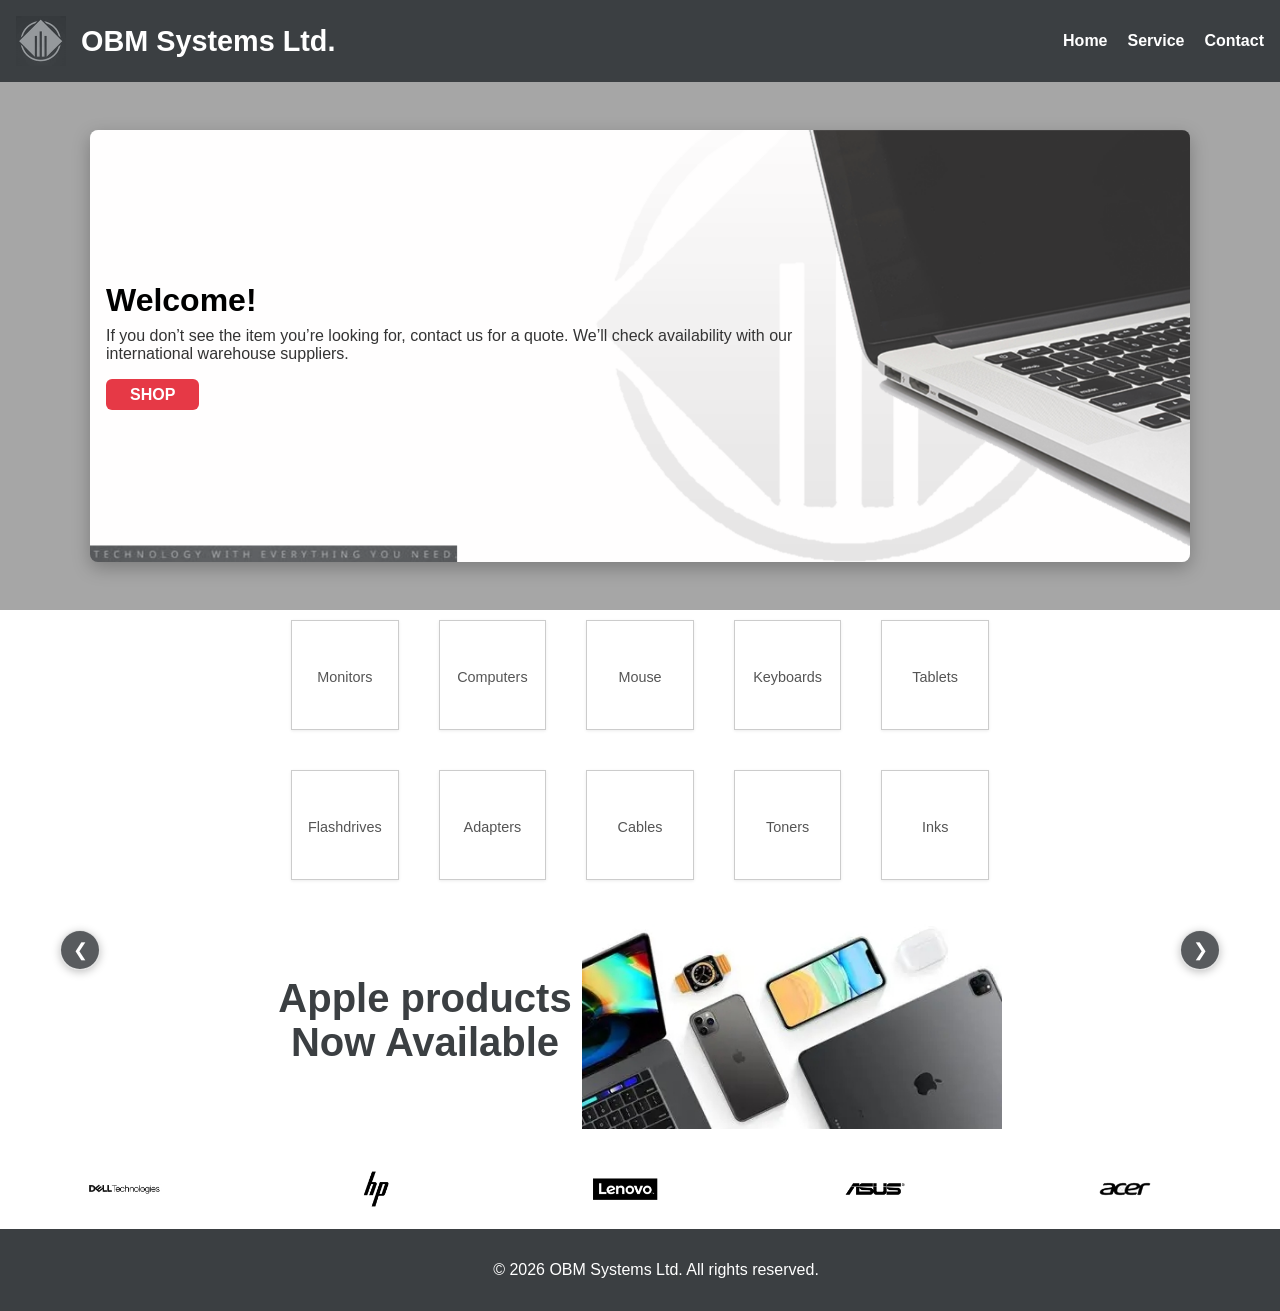
==== index.html @ 7d7e02b4 "Rename index.html correctly" ====
<!DOCTYPE html>
<html lang="en">
<head>
  <meta charset="UTF-8">
  <meta name="viewport" content="width=device-width, initial-scale=1.0">
  <title>Minimalist E-Commerce</title>
  <link rel="stylesheet" href="style.css">


</head>
<body>
  
  
  <!-- Header -->
 <header class="header">
  <div class="logo-container">
    <img src="logo.png" alt="OBM Systems Ltd. Logo" class="logo-img">

    <div class="logo-text">
      <h1 class="logo">OBM Systems Ltd.</h1>
      
    </div>
  </div>

 <nav class="nav-menu">
  <a href="index.html">Home</a>
  <a href="Service.html">Service</a>
  <a href="contact.html">Contact</a>
  
</nav>

</header>

<div class="main-content">
<!-- Hero Image Section -->
<section class="hero">
  <div class="hero-content">
    <div class="welcome-panel">
      <div class="welcome-text">
        <h1>Welcome!</h1>
        <p>If you don’t see the item you’re looking for, contact us for a quote. 
           We’ll check availability with our international warehouse suppliers.</p>
        <a href="#shop" class="hero-btn">SHOP</a>
      </div>
      <div class="welcome-banner" role="img" aria-label="Welcome banner"></div>
    </div>
  </div>
</section>

<!-- Navigation -->
  <div class="slider-nav">
    <button id="prevBtn">&#10094;</button>
    <span id="pageIndicator">1 / 2</span>
    <button id="nextBtn">&#10095;</button>
  </div>
</div>


<!-- Product Slider -->
<div class="slider-container" id="shop">
  <div class="slider" id="productSlider">
    <!-- Products will be injected here by script.js -->
  </div>
</div>

<div class="promo-container">
  <h1>Apple products <br> Now Available</h1>
  <img src="MAC.jpeg" alt="">
</div>





<!-- Brand Slider Section -->
<div class="brand-slider">
  <div class="slide-track">
    <div class="slide"><img src="LOGO LAYOUT.png" alt="Dell"></div>
    <div class="slide"><img src="LOGO LAYOUT 002.png" alt="HP"></div>
    <div class="slide"><img src="LOGO LAYOUT007.png" alt="Lenovo"></div>
    <div class="slide"><img src="LOGO LAYOUT008.png" alt="ASUS"></div>
    <div class="slide"><img src="LOGO LAYOUT006.png" alt="Acer"></div>
    <div class="slide"><img src="LOGO LAYOUT003.png" alt="MSI"></div>
    <div class="slide"><img src="LOGO LAYOUT005.png" alt="Apple"></div>
    <div class="slide"><img src="LOGO LAYOUT 001.png" alt="Logitech"></div>
    <div class="slide"><img src="LOGO LAYOUT004.png" alt="Kingston"></div>
  </div>
</div>

<style>
.brand-slider {
  overflow: hidden;
  background: #fff;
  padding: 20px 0;
}

.slide-track {
  display: flex;
  width: calc(250px * 18); /* number of slides * width */
  animation: scroll 40s linear infinite;
}

.slide {
  width: 250px;
  flex-shrink: 0;
  display: flex;
  align-items: center;
  justify-content: center;
}

.slide img {
  max-width: 100px;
  max-height: 40px;
  object-fit: contain;
}

@keyframes scroll {
  0% { transform: translateX(0); }
  100% { transform: translateX(calc(-250px * 9)); }
}
</style>
</div>

  <!-- Footer -->
  <footer class="footer">
    <p>&copy; 2026 OBM Systems Ltd. All rights reserved.</p>
  </footer>

 <script src="script.js"></script>

</body>
</html>
---- style.css ----
/* Global Reset */

body {
  margin: 0;
  font-family: Arial, sans-serif;
  background-color: #ffffff; /* White background */
  color: #3b3f42; /* Charcoal text */
  min-height: 100vh;
  display: flex;
  flex-direction: column;
}

.main-content {
  flex: 1;
}

/* Header */
.header {
  background-color: #3b3f42; /* Charcoal header */
  color: #ffffff;
  padding: 1rem;
  display: flex;
  align-items: center;
}

/* Logo Container */
.logo-container {
  display: flex;
  align-items: center;
}

.logo-img {
  height: 50px; /* Adjust size as needed */
  margin-right: 15px;
}

.logo-text {
  display: flex;
  flex-direction: column;
}

.logo {
  font-size: 1.8rem;
  font-weight: bold;
  margin: 0;
}

.tagline {
  font-size: 0.9rem;
  margin: 0;
  color: #cccccc; /* Subtle gray accent */
}


/* Navigation Menu */
.nav-menu {
  margin-left: auto;
  display: flex;
  gap: 20px;
}

.nav-menu a {
  color: #ffffff;
  text-decoration: none;
  font-weight: bold;
  transition: color 0.2s ease;
}

.nav-menu a:hover {
  color: #cccccc;
}


/* Product Grid */
.product-grid {
  display: grid;
  grid-template-columns: repeat(auto-fill, minmax(220px, 1fr));
  gap: 20px;
  padding: 2rem;
}

/* Product Card */
.product-card {
  position: relative;
  overflow: hidden;
  border: 0.5px solid #cccccc;     /* Fine, light gray border */
  background-color: #ffffff;       /* White card background */
  padding: 1rem;
  text-align: center;
  margin: 10px;                    /* Space between cards */
  box-shadow: 0 1px 3px rgba(0,0,0,0.08); /* Softer shadow */
  transition: transform 0.25s ease, background-color 0.25s ease, box-shadow 0.25s ease;
}

.product-card:hover {
  transform: scale(1.12);
  background-color: #f5f5f5;       /* Slightly stronger hover tint */
  box-shadow: 0 18px 30px rgba(0,0,0,0.18);
  z-index: 2;
}

.product-card:hover img {
  transform: scale(1.08);
}

.product-card img {
  max-width: 100%;
  height: auto;
  border-bottom: 1px solid #3b3f42;
  margin-bottom: 10px;
  transition: transform 0.25s ease;
}

.coming-soon-overlay {
  position: absolute;
  inset: 0;
  display: flex;
  align-items: center;
  justify-content: center;
  background: rgba(0, 0, 0, 0.75);
  color: #ffffff;
  font-weight: 700;
  text-transform: uppercase;
  letter-spacing: 0.05em;
  opacity: 0;
  transition: opacity 0.2s ease;
  pointer-events: none;
  padding: 0 12px;
  text-align: center;
}

.product-card:hover .coming-soon-overlay {
  opacity: 1;
}

.product-card h3 {
  margin: 10px 0 5px;
  font-size: 1.1rem;
  color: #3b3f42;
}

.product-card p {
  font-size: 0.9rem;
  color:  #555;
}
.slider-container {
  position: relative;
  max-width: 1000px;
  margin: auto;
  overflow: hidden;
}

.slider {
  display: grid;
  grid-template-columns: repeat(5, 1fr); /* exactly 5 per row */
  gap: 20px;
  transition: opacity 0.25s ease;
  opacity: 1;
  min-height: 280px;
}

.product-card {
  flex: 0 0 220px; /* fixed width per card */
  margin: 10px;
  border: 0.5px solid #cccccc;
  background: #fff;
  box-shadow: 0 1px 3px rgba(0,0,0,0.08);
  text-align: center;
}

.slider-nav {
  position: absolute;
  top: 50%;
  left: 0;
  right: 0;
  display: flex;
  align-items: center;
  justify-content: space-between;
  padding: 0 60px; /* moved in 24px from edges */
  pointer-events: none; /* allow click-through except on buttons */
}

/*Slider Navigation Buttons */
.slider-nav button {
  width: 40px;
  height: 40px;
  min-width: 40px;
  border-radius: 50%;
  background: rgba(59, 63, 66, 0.85);
  border: 1px solid rgba(255, 255, 255, 0.8);
  color: #fff;
  cursor: pointer;
  display: flex;
  align-items: center;
  justify-content: center;
  font-size: 1.1rem;
  box-shadow: 0 2px 8px rgba(0, 0, 0, 0.25);
  pointer-events: auto;
  margin-bottom: -1000px; 
  
  /* Adjust to vertically center with slider */
}

.slider-nav span {
  position: absolute;
  left: 50%;
  transform: translateX(-50%);
  background: rgba(255, 255, 255, 0.85);
  padding: 0.2rem 0.5rem;
  border-radius: 999px;
  font-weight: bold;
  color: #3b3f42;
  pointer-events: auto;
}




/* Footer */
.footer {
  background-color: #3b3f42; /* Charcoal footer */
  color: #ffffff;
  text-align: center;
  padding: 1rem;
  width: 100%; /* Ensure full width */
  margin: 0; /* Remove any margins to stretch fully */
}

.hero {
  background-image: url('images/hero-laptop.jpg');
  background-size: cover;
  background-position: center;
  min-height: 360px;
  display: flex;
  align-items: center;
  justify-content: center;
  position: relative;
  padding: 2rem;
}

.hero::after {
  content: "";
  position: absolute;
  top: 0; left: 0; right: 0; bottom: 0;
  background: rgba(0,0,0,0.35);
  pointer-events: none;
}

.hero-content {
  position: relative;
  z-index: 2;
  width: 100%;
  max-width: 1100px;
  padding: 1rem;
}

.hero-content h1 {
  font-size: 2.4rem;
  margin: 0 0 8px;
}

/* Contact page layout */
.contact-section {
  padding: 2rem;
}

.contact-container {
  display: flex;
  align-items: flex-start;
  gap: 2rem;
  flex-wrap: wrap;
}

.contact-left,
.contact-right {
  flex: 1 1 320px;
  min-width: 280px;
}

.contact-right {
  display: grid;
  grid-template-columns: repeat(2, minmax(120px, 1fr));
  gap: 1rem;
  justify-items: center;
  width: 100%;
  max-width: 380px;
}

.location-image,
.email-image,
.contact-inline-img,
.image-placeholder {
  width: 100%;
  max-width: 160px;
  height: auto;
  border-radius: 12px;
  object-fit: contain;
  box-shadow: 0 8px 18px rgba(0, 0, 0, 0.12);
}

.contact-inline-img {
  margin-top: 1rem;
  max-width: 240px;
}

.image-placeholder {
  display: flex;
  align-items: center;
  justify-content: center;
  min-height: 160px;
  background-color: #f4f4f4;
  border: 2px dashed #c4c4c4;
  color: #555;
  font-weight: 700;
  text-align: center;
  padding: 1rem;
}

.hero-content p {
  font-size: 1rem;
  margin: 0 0 12px;
  color: #333;
}

.hero-btn {
  display: inline-block;
  padding: 0.7rem 1.4rem;
  background: #e63946;
  color: #fff;
  text-decoration: none;
  border-radius: 6px;
  font-weight: bold;
}

.hero-btn:hover { background: #000000; }



/* Welcome Section with full background banner */
.welcome-panel {
  background-image: url('WELCOME BANNER.png');
  background-size: cover;
  background-position: center;
  background-repeat: no-repeat;
  min-height: 400px;
  min-width: 100px;
  display: flex;
  justify-content: flex-start;   /* centers vertically */
  align-items: center;   /* centers horizontally */
  text-align: left;          /* aligns text left */
  color: #000000;
  padding: 1rem 1rem;
  border-radius: 8px;
  box-shadow: 0 6px 18px rgba(0,0,0,0.25);
  position: relative;
}

/* Optional dark overlay */
.welcome-panel::after {
  content: "";
  position: absolute;
  top: 0; left: 0; right: 0; bottom: 0;
  background: rgba(252, 251, 251, 0.2);
  border-radius: 8px;
}

.welcome-text {
  position: relative;
  z-index: 2;
  max-width: 700px;
}

.welcome-text h1 {
  font-size: 2rem;
  margin-bottom: 0.5rem;
}

.welcome-text p {
  font-size: 1rem;
  margin-bottom: 1rem;
}

.welcome-text .hero-btn {
  display: inline-block;
  padding: 0.4rem 1.5rem;
  background: #e63946;
  color: #fff;
  text-decoration: none;
  border-radius: 6px;
  font-weight: bold;
}

.welcome-text .hero-btn:hover {
  background: #c62828;
}

/* Apple Section */
.promo-container {
  display: flex;
  flex-direction: row;
  align-items: center;
  justify-content: center;
  text-align: center;
  gap: 10px;
  padding: 20px;
  flex-wrap: wrap;
}

.promo-container h1 {
  font-size: 40px;
  line-height: 1.1;
  margin: 0;
  max-width: 680px;
}

.promo-container img {
  width: 100%;
  max-width: 420px;
  height: auto;
  object-fit: contain;
}

@media (max-width: 768px) {
  .promo-container {
    flex-direction: column;
    align-items: center;
    justify-content: center;
    gap: 1rem;
  }

  .promo-container h1 {
    font-size: 2.2rem;
    text-align: center;
  }

  .promo-container img {
    max-width: 360px;
    width: 100%;
  }
}

@media (max-width: 576px) {
  .promo-container h1 {
    font-size: 1.9rem;
  }

  .promo-container img {
    max-width: 280px;
  }
}

/* Contact Form Section */
.contact-section {
  padding: 3rem 2rem;
  background-color: #ffffff;
  display: flex;
  justify-content: center;
  align-items: flex-start;
  min-height: calc(100vh - 200px);
}

.contact-left {
  display: flex;
  flex-direction: column;
  gap: 1.5rem;
}
/* Contact us box */
.contact-title {
  font-size: 2rem;
  font-weight: bold;
  color: #000000;
  margin: 0;
  text-align: left;
  padding: 0.75rem 1rem;
  border: 1px solid #d3d3d3;
  border-radius: 10px;
  background-color: #ffffff;
  width: 95%;
}

.contact-info {
  display: flex;
  flex-direction: column;
  gap: 0;
  border: 1px solid #d3d3d3;
  border-radius: 10px;
  padding: 1.25rem;
  background-color: #fbfbfb;
}

.contact-info p {
  color: #000000;
  font-size: 0.97rem;
  margin: 0;
  line-height: 1.75;
  padding: 0.85rem 0;
  border-bottom: 1px solid #e3e3e3;
}

.contact-info p:last-child {
  border-bottom: none;
}

.contact-info strong {
  color: #3b3f42;
  font-weight: 600;
}

.contact-container {
  background-color: #ffffff;
  padding: 2.5rem;
  border:none
  box-shadow:none;
  max-width: 1100px;
  width: 100%;
  display: grid;
  grid-template-columns: 0.9fr 1.1fr;
  gap: 7rem;
  align-items: stretch;
}

.contact-left {
  display: flex;
  flex-direction: column;
  gap: 1.5rem;
  padding: 0;
  background-color: transparent;
}

.contact-right {
  display: grid;
  grid-template-columns: repeat(2, minmax(120px, 1fr));
  gap: 1rem;
  justify-items: center;
  overflow: visible;
  min-height: auto;
}

.contact-image,
.location-image,
.email-image,
.contact-inline-img {
  width: 100%;
  max-width: 160px;
  height: auto;
  object-fit: contain;
  border-radius: 12px;
}

/* Responsive Design */
@media (max-width: 768px) {
  .contact-container {
    grid-template-columns: 1fr;
    gap: 2rem;
  }

  .contact-title {
    font-size: 1.5rem;
  }

  .contact-right {
    order: -1;
  }
}

.contact-icons {
  display: grid;
  grid-template-columns: repeat(2, minmax(90px, 1fr));
  gap: 0rem;
  margin-top: -2rem;
  align-self: start;
}

.contact-icons img {
  width: 50%;
  height: auto;
  display: block;
  border-radius: 12px;
}

.services-container {
    display: flex;
    gap: 20px;
    justify-content: space-between;
    flex-wrap: wrap;
}

.service-box {
    flex: 1;
    min-width: 250px;
    background: #ffffff;
    border: 1px solid #ddd;
    padding: 15px;
    border-radius: 8px;
    box-shadow: 0 2px 6px rgba(0,0,0,0.08);
}

.service-box h2 {
    margin-top: 0;
    font-size: 18px;
    color: #333;
}

/* Responsive breakpoints */
@media (max-width: 1200px) {
  .header {
    padding: 0.9rem 1rem;
  }

  .logo {
    font-size: 1.6rem;
  }

  .nav-menu {
    gap: 16px;
  }

  .hero {
    padding: 1.5rem;
    min-height: 320px;
  }

  .hero-content h1 {
    font-size: 2.2rem;
  }

  .promo-container {
    gap: 0.75rem;
  }

  .promo-container img {
    max-width: 100%;
  }

  .contact-container {
    gap: 4rem;
  }
}

@media (max-width: 992px) {
  .logo-img {
    height: 42px;
  }

  .nav-menu {
    gap: 12px;
  }

  .hero-content h1 {
    font-size: 2rem;
  }

  .contact-title {
    font-size: 1.8rem;
  }

  .contact-right,
  .contact-left {
    width: 100%;
  }

  .contact-right {
    grid-template-columns: repeat(2, minmax(0, 1fr));
    gap: 1rem;
  }

  .location-image,
  .email-image,
  .image-placeholder {
    max-width: 150px;
  }
}

@media (max-width: 768px) {
  .header {
    flex-wrap: wrap;
    justify-content: center;
    text-align: center;
    padding: 1rem;
  }

  .nav-menu {
    width: 100%;
    justify-content: center;
    flex-wrap: wrap;
    gap: 10px;
    margin-top: 0.75rem;
  }

  .hero {
    padding: 1rem;
    min-height: 260px;
  }

  .hero-content h1 {
    font-size: 1.9rem;
  }

  .promo-container {
    flex-direction: column;
    align-items: center;
    justify-content: center;
    width: 100%;
    padding: 1rem 1.25rem;
    gap: 0.85rem;
  }

  .promo-container h1 {
    font-size: 2rem;
    margin-bottom: 0.65rem;
    width: 100%;
    max-width: 100%;
  }

  .promo-container img {
    width: 100%;
    max-width: 320px;
    margin: 0 auto;
  }

  .slider {
    grid-template-columns: repeat(2, minmax(0, 1fr));
    gap: 14px;
  }

  .slider .product-card {
    flex: none;
    width: auto;
    margin: 0;
  }

  .slider-nav {
    display: none;
  }

  .contact-container {
    grid-template-columns: 1fr;
    gap: 2rem;
    padding: 1.5rem;
  }

  .contact-right {
    grid-template-columns: repeat(2, minmax(0, 1fr));
    gap: 1rem;
  }

  .location-image,
  .email-image,
  .image-placeholder {
    max-width: 100%;
  }
}

@media (max-width: 576px) {
  .header {
    padding: 0.75rem 0.75rem;
  }

  .logo {
    font-size: 1.4rem;
  }

  .nav-menu {
    flex-direction: column;
    gap: 8px;
  }

  .hero {
    padding: 0.75rem;
    min-height: 220px;
  }

  .hero-content h1 {
    font-size: 1.6rem;
  }

  .contact-container {
    padding: 1rem;
    gap: 1rem;
  }

  .contact-right {
    grid-template-columns: 1fr;
  }

  .location-image,
  .email-image,
  .image-placeholder {
    max-width: 100%;
  }

  .contact-info p {
    font-size: 0.95rem;
  }

  .promo-container {
    flex-direction: column;
    align-items: center;
    justify-content: center;
    width: 100%;
    padding: 0.85rem 1rem;
    gap: 0.65rem;
  }

  .promo-container h1 {
    font-size: 1.8rem;
    margin-bottom: 0.6rem;
  }

  .promo-container img {
    width: 100%;
    max-width: 280px;
  }
}


.service-box ul {
    padding-left: 18px;
}

.service-box p {
    margin-bottom: 12px;
}


.about-obm {
    text-align: center;
    max-width: 900px;
    margin: 60px auto 40px auto;
    padding: 20px;
}

.about-obm h1 {
    font-size: 32px;
    color: #003366; /* OBM blue tone */
    margin-bottom: 20px;
}

.about-obm p {
    font-size: 18px;
    line-height: 1.6;
    color: #333;
}
/* Contact Page Image */
.contact-inline-img {
  height: 0.7in; /* smaller than before */
  width: auto;
  object-fit: contain;
  border-radius: 10px;
  display: block;
  margin: auto;
  
}

.my-Logo-Image{
  








 /* Mobile layout (phones under 600px wide) */
@media (max-width: 600px) {
  /* General buttons */
  button,
  .signup-btn,
  .social-btn,
  .hero-btn {
    width: 90%;             /* shrink buttons to fit neatly */
    margin: 0.5rem auto;    /* center them with auto margins */
    font-size: 0.9rem;      /* slightly smaller text */
    padding: 0.5rem;        /* tighter padding */
    display: block;         /* stack vertically */
  }

  /* Navigation menu */
  .nav-menu {
    flex-direction: column; /* stack nav links vertically */
    gap: 12px;              /* spacing between links */
    padding: 0;             /* remove extra right padding */
    align-items: center;    /* center nav links on mobile */
  }

  /* Signup form container */
  .signup-container {
    max-width: 100%;        /* full width on phone */
    margin: 0 10px;         /* small side margins */
    padding: 1rem;          /* tighter padding */
  }

  /* Product grid */
  .product-grid {
    grid-template-columns: 1fr; /* single column */
    gap: 15px;
  }

  /* Hero section text */
  .hero-content h1 {
    font-size: 1.5rem;
  }

  .hero-content p {
    font-size: 0.9rem;
  }

  /* Images */
  img {
    max-width: 100%;
    height: auto;
  }
}

/* Medium‑sized phones (up to 768px wide) */
@media (max-width: 768px) {
  button,
  .signup-btn,
  .social-btn,
  .hero-btn {
    width: 95%;             /* slightly wider for larger phones */
    margin: 0.4rem auto;
    font-size: 1rem;
    padding: 0.6rem;
  }

  .nav-menu {
    flex-wrap: wrap;        /* allow wrapping */
    justify-content: center;
    gap: 15px;
  }

  .product-grid {
    grid-template-columns: repeat(2, 1fr); /* two columns on larger phones */
  }
}
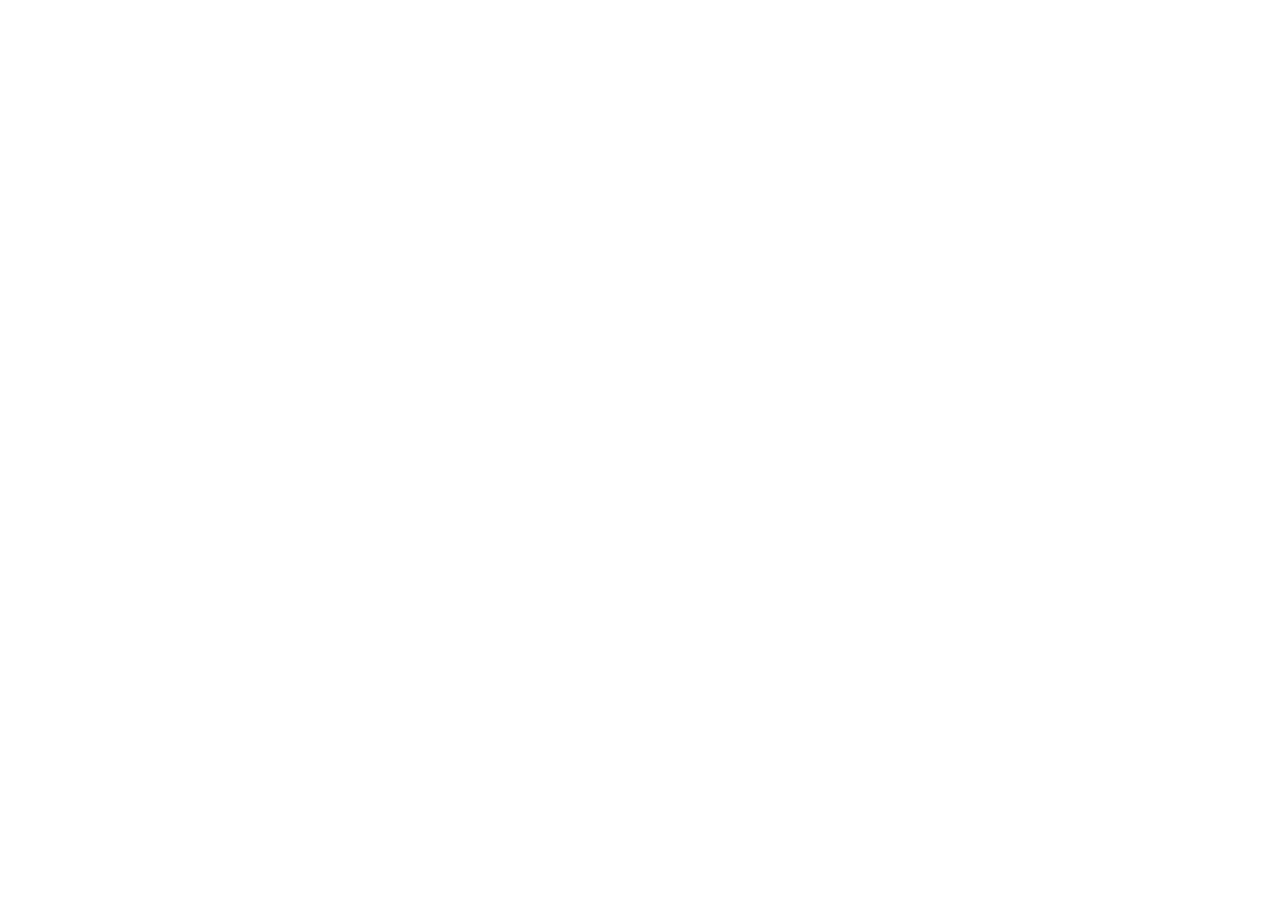
==== commit 5eeea136: "Updated homepage and styles" ====
--- a/index.html
+++ b/index.html
@@ -3,7 +3,7 @@
 <head>
   <meta charset="UTF-8">
   <meta name="viewport" content="width=device-width, initial-scale=1.0">
-  <title>Minimalist E-Commerce</title>
+  <title> OBM SYSTEMS LTD IT COMPANY/title>
   <link rel="stylesheet" href="style.css">
 
 
--- a/style.css
+++ b/style.css
@@ -295,12 +295,19 @@
   height: auto;
   border-radius: 12px;
   object-fit: contain;
-  box-shadow: 0 8px 18px rgba(0, 0, 0, 0.12);
+  box-shadow: none;
 }
 
 .contact-inline-img {
   margin-top: 1rem;
-  max-width: 240px;
+  margin-left: -3rem;
+  margin-right: -1.25rem;
+  margin-bottom: -1.25rem;
+  width: calc(100% + 4.25rem);
+  max-width: none !important;
+  height: 140px;
+  object-fit: cover;
+  display: block;
 }
 
 .image-placeholder {
@@ -486,6 +493,7 @@
   border-radius: 10px;
   padding: 1.25rem;
   background-color: #fbfbfb;
+  overflow: hidden;
 }
 
 .contact-info p {
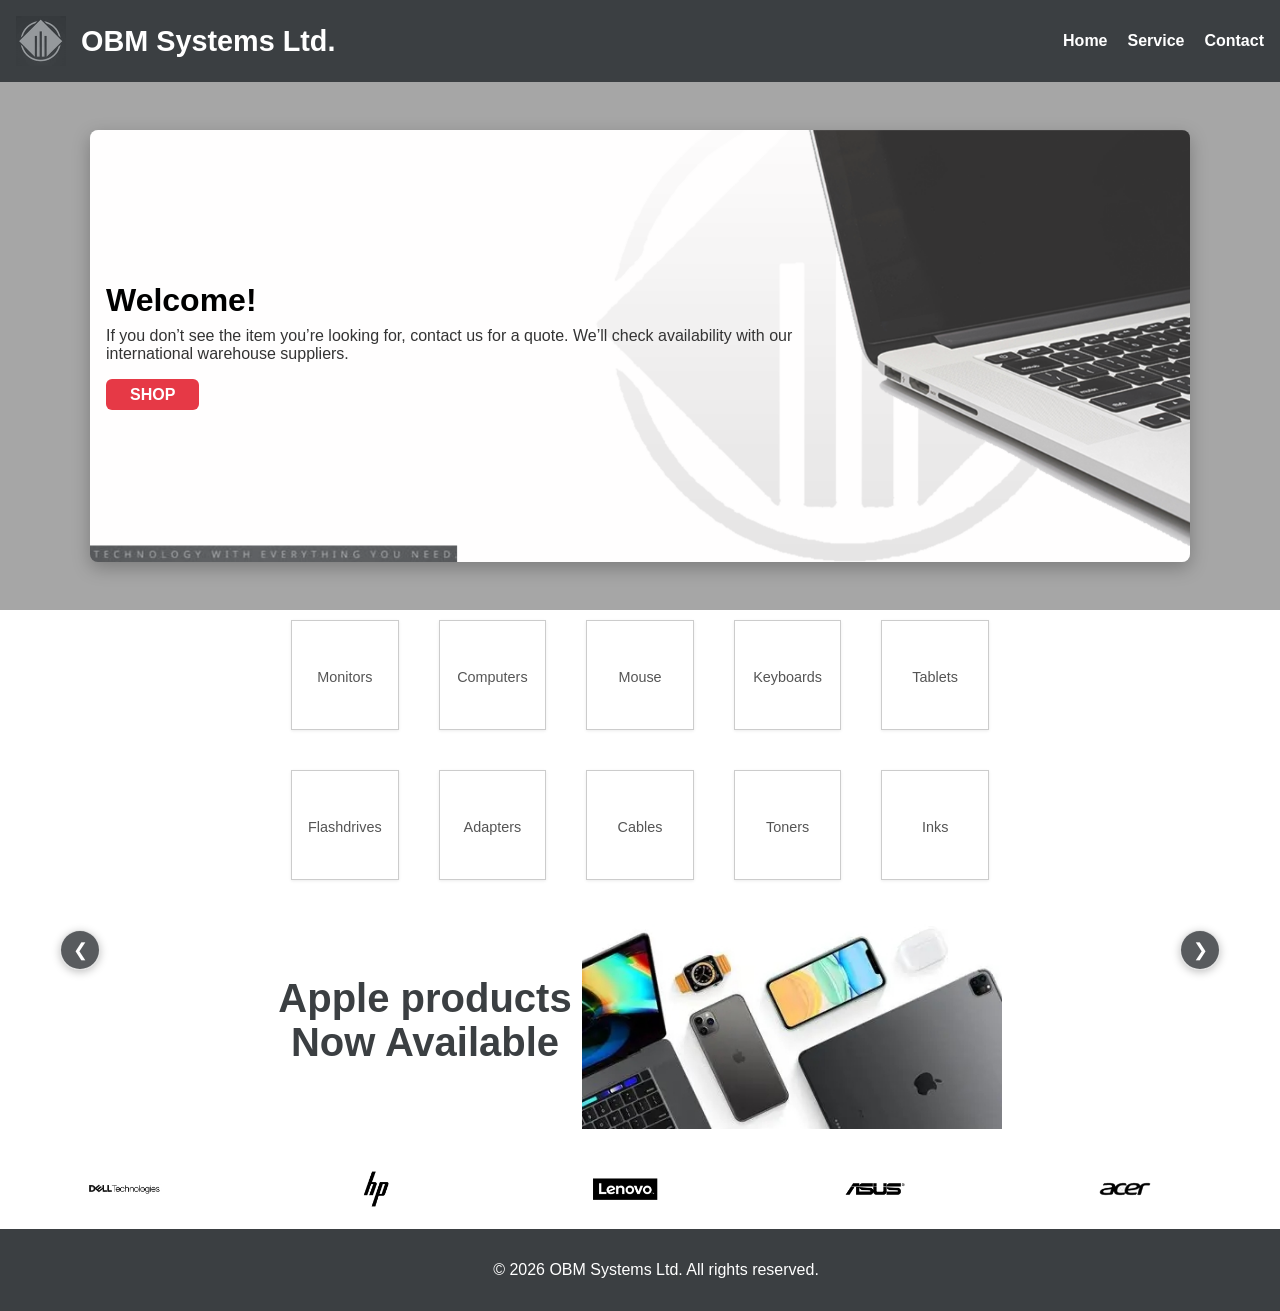
==== commit 4f0a5c2a: "Fixed title tag" ====
--- a/index.html
+++ b/index.html
@@ -3,7 +3,8 @@
 <head>
   <meta charset="UTF-8">
   <meta name="viewport" content="width=device-width, initial-scale=1.0">
-  <title> OBM SYSTEMS LTD IT COMPANY/title>
+ <title>OBM SYSTEMS LTD IT COMPANY</title>
+
   <link rel="stylesheet" href="style.css">
 
 
